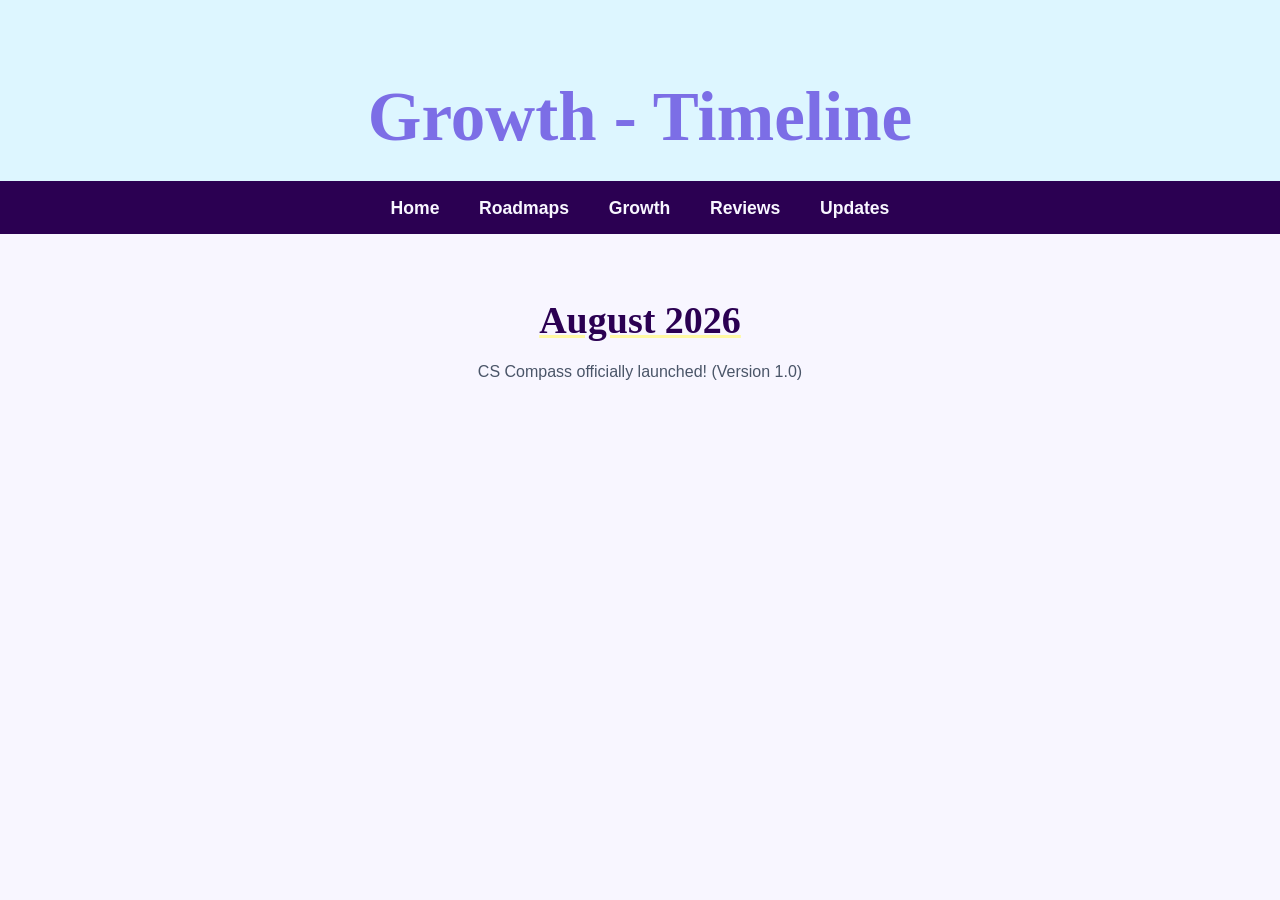
==== growth.html @ 95cd7e43 "Add files via upload" ====
<!DOCTYPE html>
<html>
  <head>
    
    <title>CS Compass - Growth</title>
    <meta charset="utf-8" />
	  <meta http-equiv="X-UA-Compatible" content="IE=edge" />
	  <meta name="viewport" content="width=device-width, initial-scale=1"/>

	  <!-- link the webpage's stylesheet -->
<link rel="stylesheet" href="style.css">

	  <!-- link the webpage's JavaScript file -->
	  <script src="/script.js" defer></script>

  </head>

  
  
  <body>
    <header>
    <h1>Growth - Timeline</h1>
  </header>
    
    <nav>
        <ul><!--used to create a bulleted list-->
          <li> <!-- create a bulletted list within the nav bar-->
            <a href = "index.html">Home</a>
          </li>
          <li>
            <a href = "roadmaps.html">Roadmaps</a>
          </li>
          <li>
            <a href = "growth.html">Growth</a>
          </li>
          <li>
            <a href = "reviews.html">Reviews</a>
          </li>
          <li>
            <a href = "updates.html">Updates</a>
          </li>

        </ul>
      </nav>
    
    
    <br>

    <div id="portBody">
    <h2 class="portBody">August 2026</h2>
    <p>CS Compass officially launched! (Version 1.0)</p>
    <br>  

    
    
  </body>
</html>
---- style.css ----
/* STYLE SECTIONING TAGS */

*{
  margin: 0px;
  padding: 0px;
}

body {
  background-color: #F8F6FF;
  text-align: center;
  color: #4A5568;
  font-family: Arial, Helvetica, sans-serif;
}

#portBody{
  text-align: center;
  margin-left: 10%;
  margin-right: 10%;

}

/* STYLE TEXT */

#homeMe{
  font-size: 24px;
  font-family: cursive;
  color: #4A5568;
  line-height: 1.7;
}

header{
  background-color: #ddf6ff;
  margin:0;
  padding: 1rem 0;
}

header h1 {
  margin-bottom: 0.5rem;
}

main{
  margin-bottom:5%;
  margin-left:20%;
  margin-right:20%;
}

h1{
  color:#7C6EE6;
  font-size:69px;
  padding-top:0.9em;
  
  font-family: "Poppins";
  font-weight:700;
  text-align:center;
}

h6{
  font-size: 15px;
  font-style: italic;
  font-family: fantasy;
  padding-bottom:4em;
}
h2{
  text-decoration: underline;
  text-decoration-color: #fff9a1;
  color:#2b0052;
  font-size:38px;
  font-family:"Poppins";
  font-weight:600;
  font-variant-position: valid;
  padding-top:1.2em;
  padding-bottom:0.3em;
  
  
}

h3{
  color:#2D3748;
  font-size:20px;
  font-family:"Poppins", Arial, sans-serif;
  font-weight:600;
  padding-top:1em;
  text-decoration: underline;
  
}

p{
  color:#4A5568;
  font-size:16px;
  line-height:1.7;
  font-family:Verdana, Geneva, sans-serif;
  padding-top:0.3em;
}

/* LINKS */

a{
  color:#2D3748;
  text-decoration:none;
  font-weight:600;
}

a:hover{
  color:#7C6EE6;
  text-decoration:underline;
}

/* STYLE IMAGES */

.homepic{
  border-radius:49%;
  object-fit:cover;
}

img{
  width:350px;
  height:350px;
  border:10px dashed white;
  margin-bottom:2em;
}




/* STYLE NAVBAR */
ul{
  list-style-type: none;
  background-color: #2b0052;
  padding: 1em;
}


li{
  display: inline;
  color: white;
}

li a{
  text-decoration: none;
  font-size: 1.1em;
  padding: 1em;
  color: #F8F6FF;
}

li a:hover{
  background-color: #fff9a1;
}

.pro{
  background-color: #FAE0FF;
}
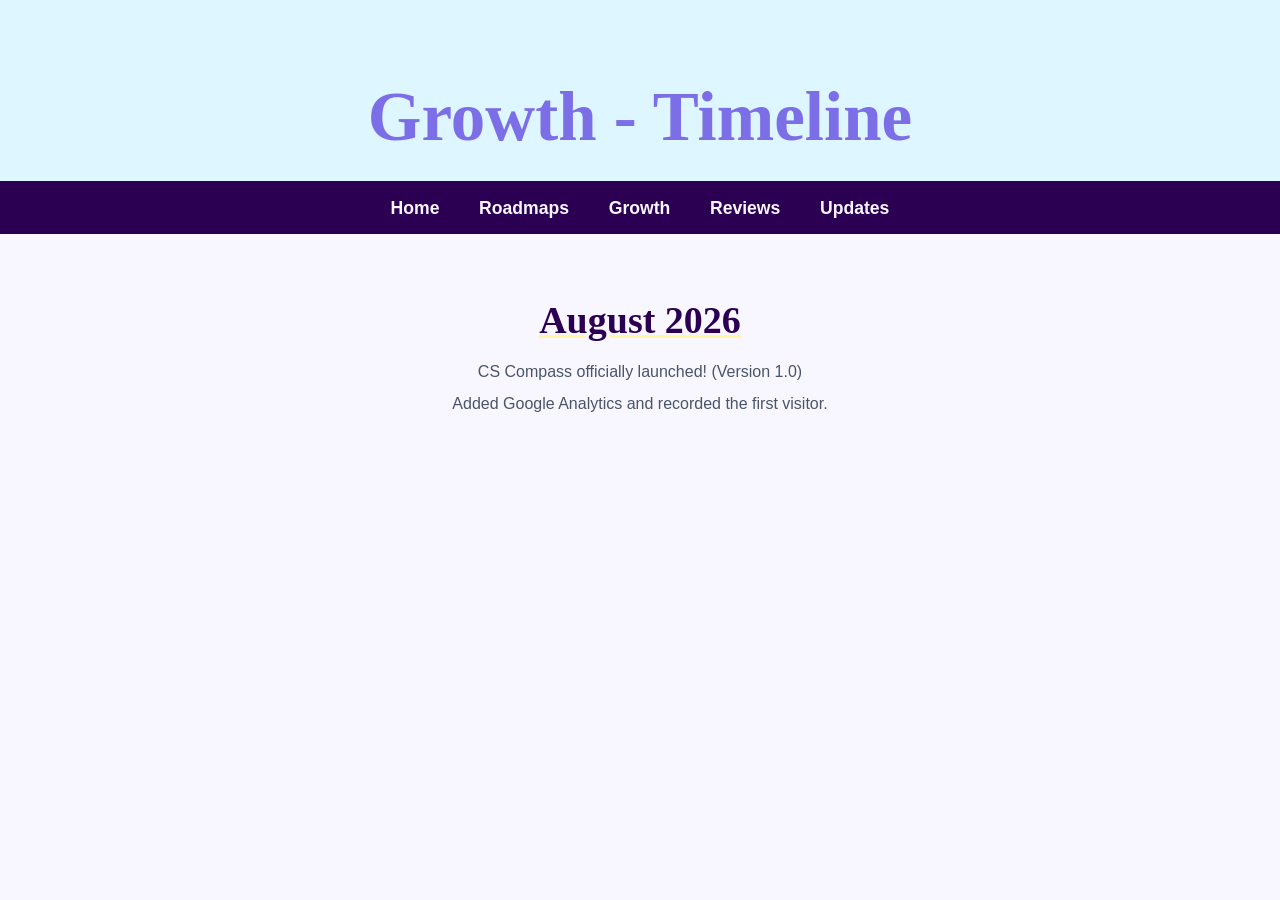
==== commit 7b2596c8: "august updates + analytics" ====
--- a/growth.html
+++ b/growth.html
@@ -12,6 +12,14 @@
 
 	  <!-- link the webpage's JavaScript file -->
 	  <script src="/script.js" defer></script>
+
+    <script async src="https://www.googletagmanager.com/gtag/js?id=G-3THF96CXG1"></script>
+<script>
+  window.dataLayer = window.dataLayer || [];
+  function gtag(){dataLayer.push(arguments);}
+  gtag('js', new Date());
+  gtag('config', 'G-3THF96CXG1');
+</script>
 
   </head>
 
@@ -49,9 +57,10 @@
     <div id="portBody">
     <h2 class="portBody">August 2026</h2>
     <p>CS Compass officially launched! (Version 1.0)</p>
+    <p>Added Google Analytics and recorded the first visitor.</p>
     <br>  
 
-    
+     
     
   </body>
 </html>
